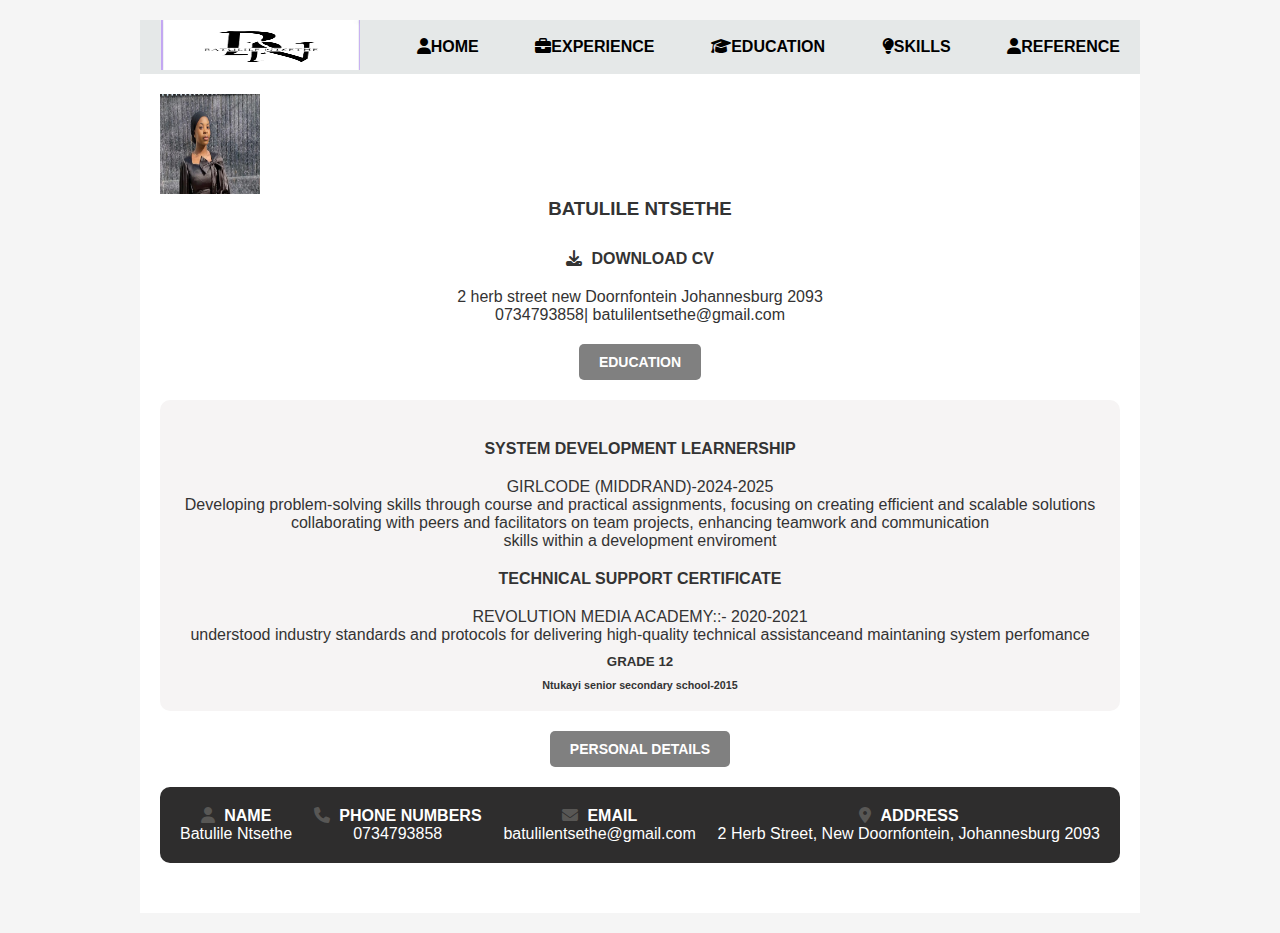
==== Education.html @ 6c5ba899 "update education.html" ====
<!DOCTYPE html>
<html lang="en">
<head>
    <meta charset="UTF-8">
    <meta name="viewport" content="width=device-width, initial-scale=1.0">
    <title>Batulile Ntsethe - CV</title>
    <link rel="stylesheet" href="index.css">
    <link rel="stylesheet" href="https://cdnjs.cloudflare.com/ajax/libs/font-awesome/6.5.0/css/all.min.css">
</head>
<body>
        <nav>
            <div class="logo">
                <img src="logo.png" width="200px" height="40px" alt="Logo">
            </div>
            <a href="index.html"><i class="fas fa-user"></i>HOME</a>
            <a href="Experience.html"><i class="fas fa-briefcase"></i>EXPERIENCE</a>
            <a href="Education.html"><i class="fas fa-graduation-cap"></i> EDUCATION</a>
             <a href="skills.html"><i class="fas fa-lightbulb"></i> SKILLS</a>
                 <a href="reference.html"><i class="fas fa-user"></i> REFERENCE</a>
      
        </nav>
        <div class="container">
                <img src="acphe.jpg"width="100px" height="100px"  alt="acphe">
                <div class="header">
                <h3>BATULILE NTSETHE</h3>
                <h4><a href="cv.Batulile.pdf"> <i class="fas fa-download"></i> DOWNLOAD CV</a></h4>
                <p>2 herb street new Doornfontein Johannesburg 2093</p>
                <p> 0734793858| batulilentsethe@gmail.com</p>
                <!DOCTYPE html>
                <html lang="en">
                <head>
                    <meta charset="UTF-8">
                    <meta name="viewport" content="width=device-width, initial-scale=1.0">
                    <title>EXPERIENCE</title>
                    <link rel="stylesheet" href="index.css">
                    <link rel="stylesheet" href="https://cdnjs.cloudflare.com/ajax/libs/font-awesome/6.5.0/css/all.min.css">
                </head>
                <body>
                               
                        <!-- About Me Section -->
                        <div class="EDUCATION">
                            <button><b>EDUCATION</b></button>
                        </div>
                        <!--about info section-->
                        <div class="education">
                            <h4>SYSTEM DEVELOPMENT LEARNERSHIP</h4>
                            <p>GIRLCODE (MIDDRAND)-2024-2025</p>
                            <p>Developing problem-solving skills through course and practical assignments, focusing on creating efficient and scalable solutions</p>
                            <p>collaborating with peers and facilitators on team projects, enhancing teamwork and communication
                                <br>skills within a development enviroment</p>
                                <h4>TECHNICAL SUPPORT CERTIFICATE</h4>
                                <p>REVOLUTION MEDIA ACADEMY::- 2020-2021</p>
                                <p>understood industry standards and protocols for delivering high-quality technical assistanceand maintaning system perfomance</p>
                                <h5>GRADE 12</h5>
                                <h6> Ntukayi senior secondary school-2015</h6>
                        </div>
                        <!-- Personal Details Section -->
                        <div class="personal-details">
                            <button><b>PERSONAL DETAILS</b></button>
                        </div>
                
                        <!-- Contact Information Section -->
                        <div class="contact-info">
                            <div>
                                <p><i class="fas fa-user"></i> <strong>NAME</strong></p>
                                <p>Batulile Ntsethe</p>
                            </div>
                            <div>
                                <p><i class="fas fa-phone"></i> <strong>PHONE NUMBERS</strong></p>
                                <p>0734793858</p>
                            </div>
                            <div>
                                <p><i class="fas fa-envelope"></i> <strong>EMAIL</strong></p>
                                <p>batulilentsethe@gmail.com</p>
                            </div>
                            <div>
                                <p><i class="fas fa-map-marker-alt"></i> <strong>ADDRESS</strong></p>
                                <p>2 Herb Street, New Doornfontein, Johannesburg 2093</p>
                            </div>
                        </div>
                    </div>
                </body>
                </html>
---- index.css ----
*{
        margin: 0;
        padding: 0;
        box-sizing: border-box;
    }
    body {
        font-family: Arial, sans-serif;
    }

    
    nav {
        display: flex;
        justify-content: space-between;
        align-items: center;
        max-width: 1000px;
        margin: 0 auto;
        padding: 0 20px;
       box-sizing: border-box;
        background-color: rgba(226, 229, 229, 0.854);
        
    }
    
    nav .logo img {
        height: 50px;
    }
    
    nav a {
        list-style: none;
        display: flex;
    }
    
    nav a {
        margin-left: 20px;
    }
    
    nav a {
        text-decoration: none;
        color: #000;
        font-weight: bold;
    }
   
    nav a:hover{
        color: rgb(244, 177, 177);
     }
    body {
        font-family: Arial, sans-serif;
        background-color: #F5F5F5;
        margin: 0;
        padding: 20px;
        color: #333;
    }
    
    .container {
        max-width: 1000px;
        margin: auto;
        background-color: #fff;
        padding: 20px;
       box-sizing: border-box;
    }
    
    
    .header {
        text-align: center;
        margin-bottom: 30px;
       
    }
    .header img {
        width: 150px;
        height: 150px;
    }
    
    .header h1 {
        margin: 10px 0;
    }
    
    .header a {
        color: #333;
        text-decoration: none;
        font-weight: bold;
        display: inline-block;
        margin-top: 10px;
        text-align: center;
    }

    h4{
        text-align: center;
        margin-top: 20px;
        margin-bottom: 20px;
    }
      

    
    .header a i {
        margin-right: 5px;
    }
    .about-me{
        margin-top: 20px;
    }
    button {
        background-color:gray;
        color: white;
        padding: 10px 20px;
        border: none;
        border-radius: 5px;
        cursor: pointer;
        font-size: 14px;
        transition: background-color 0.3s ease;
    }
    
    button:hover {
        background-color:black;
    }
    .about {
        margin: 20px 0;
        padding: 20px;
        background-color: #E0E0E0;
        border-radius: 10px;
    }
    
    .personal-details {
        text-align: center;
        margin-top: 20px;
        margin-bottom: 20px;
        
    }
    
    .contact-info {
        display: flex;
        justify-content: space-between;
        background-color: #2e2d2d;
        color: #fff;
        padding: 20px;
        border-radius: 10px;
        
    }
    
    .contact-info div {
        text-align: center;
    }
    
    .contact-info div i {
        margin-right: 5px;
        color: #585755; /* Gold color for icons */
    }
    .EXPERIENCE{
        text-align: center;
        margin-top: 20px;
        margin-bottom: 20
    }
    h5{
            text-align: center;
            margin-top: 10px;
            margin-bottom: 10px 
    }
    .company{
            margin: 20px 0;
            padding: 20px;
            background-color: #E0E0E0;
            border-radius: 10px;
    }

    /*Education page styling starts here*/
    .education{
        margin: 20px 0;
        padding: 20px;
        background-color: #f6f4f4;
        border-radius: 10px;
    }
    .EDUCATION{
        text-align: center;
        margin-top: 20px;
        margin-bottom: 20px;
    }
    .REFERENCE{
        text-align: center;
        margin-top: 20px;
        margin-bottom: 20px;
    }
    .reference{
        margin: 20px 0;
        padding: 20px;
        background-color: #f6f4f4;
        border-radius: 10px;
    }
    .SKILLS{
        text-align: center;
        margin-top: 20px;
        margin-bottom: 20px;
    }
      .skills{
        margin: 20px 0;
        padding: 20px;
        background-color: #f6f4f4;
        border-radius: 10px;
      } 
      .LANGUAGE{
        text-align: center;
        margin-top: 20px;
        margin-bottom: 20px;
      }
      .language{
        margin: 20px 0;
        padding: 20px;
        background-color: #f6f4f4;
        border-radius: 10px;
        text-decoration: none;
      }
      .Projects{
        text-align: center;
        margin-top: 20px;
        margin-bottom: 20px;
      }
      .projects{
        margin: 20px 0;
        padding: 20px;
        background-color: #f6f4f4;
        border-radius: 10px;
        text-decoration: none;
      }

      .weather{
        position:fixed;
        right: 0;
        margin-top: 40px;
        justify-content: center;
        width: 50%;
        background-color: whitesmoke;
        color:#0e0f31;
      }
---- index.css ----
*{
        margin: 0;
        padding: 0;
        box-sizing: border-box;
    }
    body {
        font-family: Arial, sans-serif;
    }

    
    nav {
        display: flex;
        justify-content: space-between;
        align-items: center;
        max-width: 1000px;
        margin: 0 auto;
        padding: 0 20px;
       box-sizing: border-box;
        background-color: rgba(226, 229, 229, 0.854);
        
    }
    
    nav .logo img {
        height: 50px;
    }
    
    nav a {
        list-style: none;
        display: flex;
    }
    
    nav a {
        margin-left: 20px;
    }
    
    nav a {
        text-decoration: none;
        color: #000;
        font-weight: bold;
    }
   
    nav a:hover{
        color: rgb(244, 177, 177);
     }
    body {
        font-family: Arial, sans-serif;
        background-color: #F5F5F5;
        margin: 0;
        padding: 20px;
        color: #333;
    }
    
    .container {
        max-width: 1000px;
        margin: auto;
        background-color: #fff;
        padding: 20px;
       box-sizing: border-box;
    }
    
    
    .header {
        text-align: center;
        margin-bottom: 30px;
       
    }
    .header img {
        width: 150px;
        height: 150px;
    }
    
    .header h1 {
        margin: 10px 0;
    }
    
    .header a {
        color: #333;
        text-decoration: none;
        font-weight: bold;
        display: inline-block;
        margin-top: 10px;
        text-align: center;
    }

    h4{
        text-align: center;
        margin-top: 20px;
        margin-bottom: 20px;
    }
      

    
    .header a i {
        margin-right: 5px;
    }
    .about-me{
        margin-top: 20px;
    }
    button {
        background-color:gray;
        color: white;
        padding: 10px 20px;
        border: none;
        border-radius: 5px;
        cursor: pointer;
        font-size: 14px;
        transition: background-color 0.3s ease;
    }
    
    button:hover {
        background-color:black;
    }
    .about {
        margin: 20px 0;
        padding: 20px;
        background-color: #E0E0E0;
        border-radius: 10px;
    }
    
    .personal-details {
        text-align: center;
        margin-top: 20px;
        margin-bottom: 20px;
        
    }
    
    .contact-info {
        display: flex;
        justify-content: space-between;
        background-color: #2e2d2d;
        color: #fff;
        padding: 20px;
        border-radius: 10px;
        
    }
    
    .contact-info div {
        text-align: center;
    }
    
    .contact-info div i {
        margin-right: 5px;
        color: #585755; /* Gold color for icons */
    }
    .EXPERIENCE{
        text-align: center;
        margin-top: 20px;
        margin-bottom: 20
    }
    h5{
            text-align: center;
            margin-top: 10px;
            margin-bottom: 10px 
    }
    .company{
            margin: 20px 0;
            padding: 20px;
            background-color: #E0E0E0;
            border-radius: 10px;
    }

    /*Education page styling starts here*/
    .education{
        margin: 20px 0;
        padding: 20px;
        background-color: #f6f4f4;
        border-radius: 10px;
    }
    .EDUCATION{
        text-align: center;
        margin-top: 20px;
        margin-bottom: 20px;
    }
    .REFERENCE{
        text-align: center;
        margin-top: 20px;
        margin-bottom: 20px;
    }
    .reference{
        margin: 20px 0;
        padding: 20px;
        background-color: #f6f4f4;
        border-radius: 10px;
    }
    .SKILLS{
        text-align: center;
        margin-top: 20px;
        margin-bottom: 20px;
    }
      .skills{
        margin: 20px 0;
        padding: 20px;
        background-color: #f6f4f4;
        border-radius: 10px;
      } 
      .LANGUAGE{
        text-align: center;
        margin-top: 20px;
        margin-bottom: 20px;
      }
      .language{
        margin: 20px 0;
        padding: 20px;
        background-color: #f6f4f4;
        border-radius: 10px;
        text-decoration: none;
      }
      .Projects{
        text-align: center;
        margin-top: 20px;
        margin-bottom: 20px;
      }
      .projects{
        margin: 20px 0;
        padding: 20px;
        background-color: #f6f4f4;
        border-radius: 10px;
        text-decoration: none;
      }

      .weather{
        position:fixed;
        right: 0;
        margin-top: 40px;
        justify-content: center;
        width: 50%;
        background-color: whitesmoke;
        color:#0e0f31;
      }
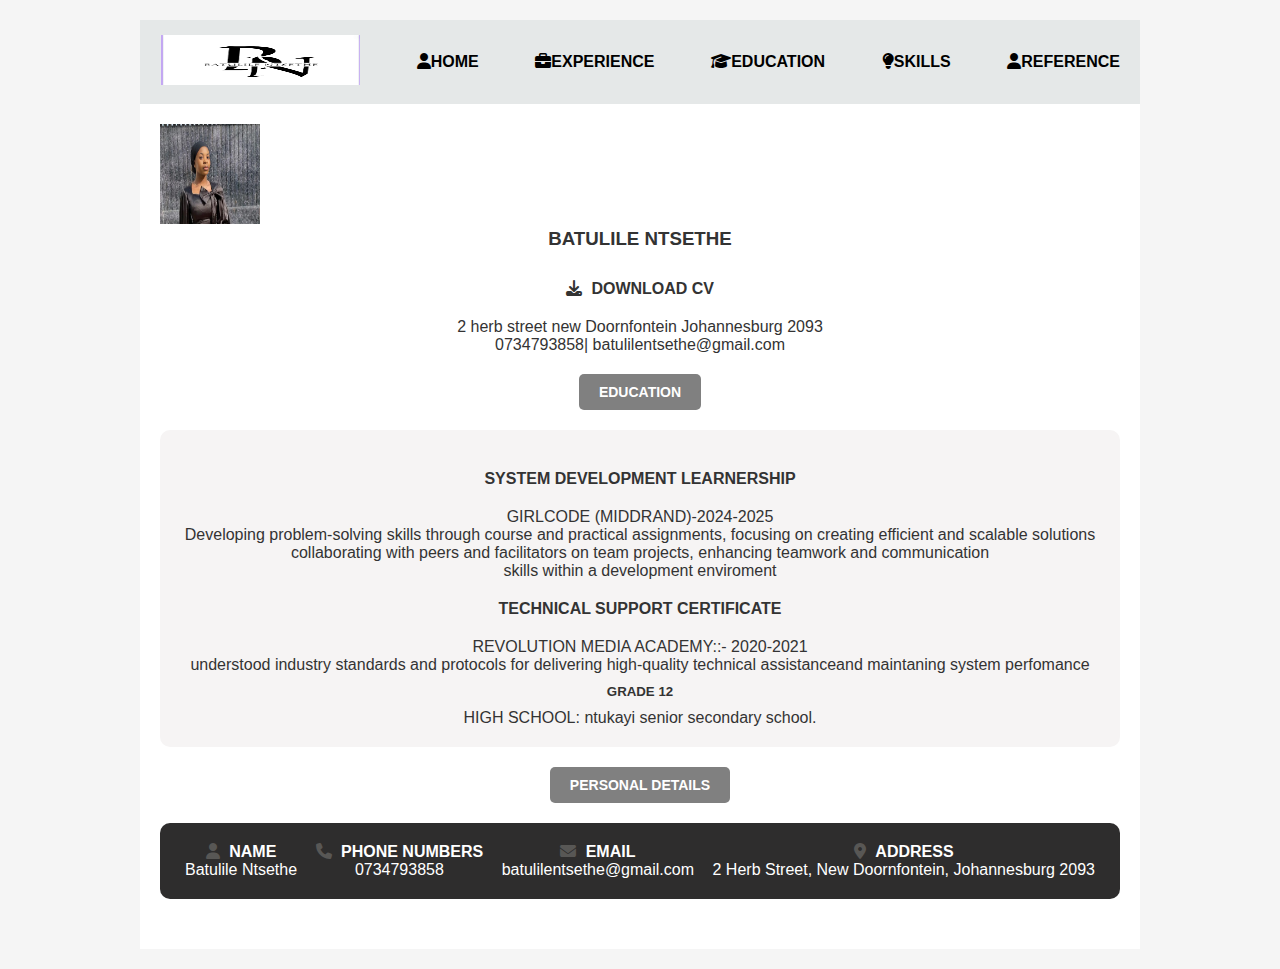
==== commit b6a63da9: "update education html" ====
--- a/Education.html
+++ b/Education.html
@@ -52,7 +52,7 @@
                                 <p>REVOLUTION MEDIA ACADEMY::- 2020-2021</p>
                                 <p>understood industry standards and protocols for delivering high-quality technical assistanceand maintaning system perfomance</p>
                                 <h5>GRADE 12</h5>
-                                <h6> Ntukayi senior secondary school-2015</h6>
+                               <p> HIGH SCHOOL: ntukayi senior secondary school.
                         </div>
                         <!-- Personal Details Section -->
                         <div class="personal-details">
--- a/index.css
+++ b/index.css
@@ -14,12 +14,16 @@
         align-items: center;
         max-width: 1000px;
         margin: 0 auto;
-        padding: 0 20px;
+        padding: 15px 20px;
        box-sizing: border-box;
         background-color: rgba(226, 229, 229, 0.854);
-        
-    }
-    
+        @media (max-width: 600px) {
+            nav ul {
+              flex-direction: column; /* Stack items vertically */
+              align-items: center; /* Center the items */
+            }
+    }
+}
     nav .logo img {
         height: 50px;
     }
@@ -40,7 +44,7 @@
     }
    
     nav a:hover{
-        color: rgb(244, 177, 177);
+        color: rgb(78, 183, 225);
      }
     body {
         font-family: Arial, sans-serif;
@@ -122,6 +126,7 @@
         margin-top: 20px;
         margin-bottom: 20px;
         
+        
     }
     
     .contact-info {
@@ -129,7 +134,7 @@
         justify-content: space-between;
         background-color: #2e2d2d;
         color: #fff;
-        padding: 20px;
+        padding: 20px 25px;
         border-radius: 10px;
         
     }
@@ -225,7 +230,7 @@
         justify-content: center;
         width: 50%;
         background-color: whitesmoke;
-        color:#0e0f31;
+        color:#011112;
       }
      
     
--- a/index.css
+++ b/index.css
@@ -14,12 +14,16 @@
         align-items: center;
         max-width: 1000px;
         margin: 0 auto;
-        padding: 0 20px;
+        padding: 15px 20px;
        box-sizing: border-box;
         background-color: rgba(226, 229, 229, 0.854);
-        
-    }
-    
+        @media (max-width: 600px) {
+            nav ul {
+              flex-direction: column; /* Stack items vertically */
+              align-items: center; /* Center the items */
+            }
+    }
+}
     nav .logo img {
         height: 50px;
     }
@@ -40,7 +44,7 @@
     }
    
     nav a:hover{
-        color: rgb(244, 177, 177);
+        color: rgb(78, 183, 225);
      }
     body {
         font-family: Arial, sans-serif;
@@ -122,6 +126,7 @@
         margin-top: 20px;
         margin-bottom: 20px;
         
+        
     }
     
     .contact-info {
@@ -129,7 +134,7 @@
         justify-content: space-between;
         background-color: #2e2d2d;
         color: #fff;
-        padding: 20px;
+        padding: 20px 25px;
         border-radius: 10px;
         
     }
@@ -225,7 +230,7 @@
         justify-content: center;
         width: 50%;
         background-color: whitesmoke;
-        color:#0e0f31;
+        color:#011112;
       }
      
     
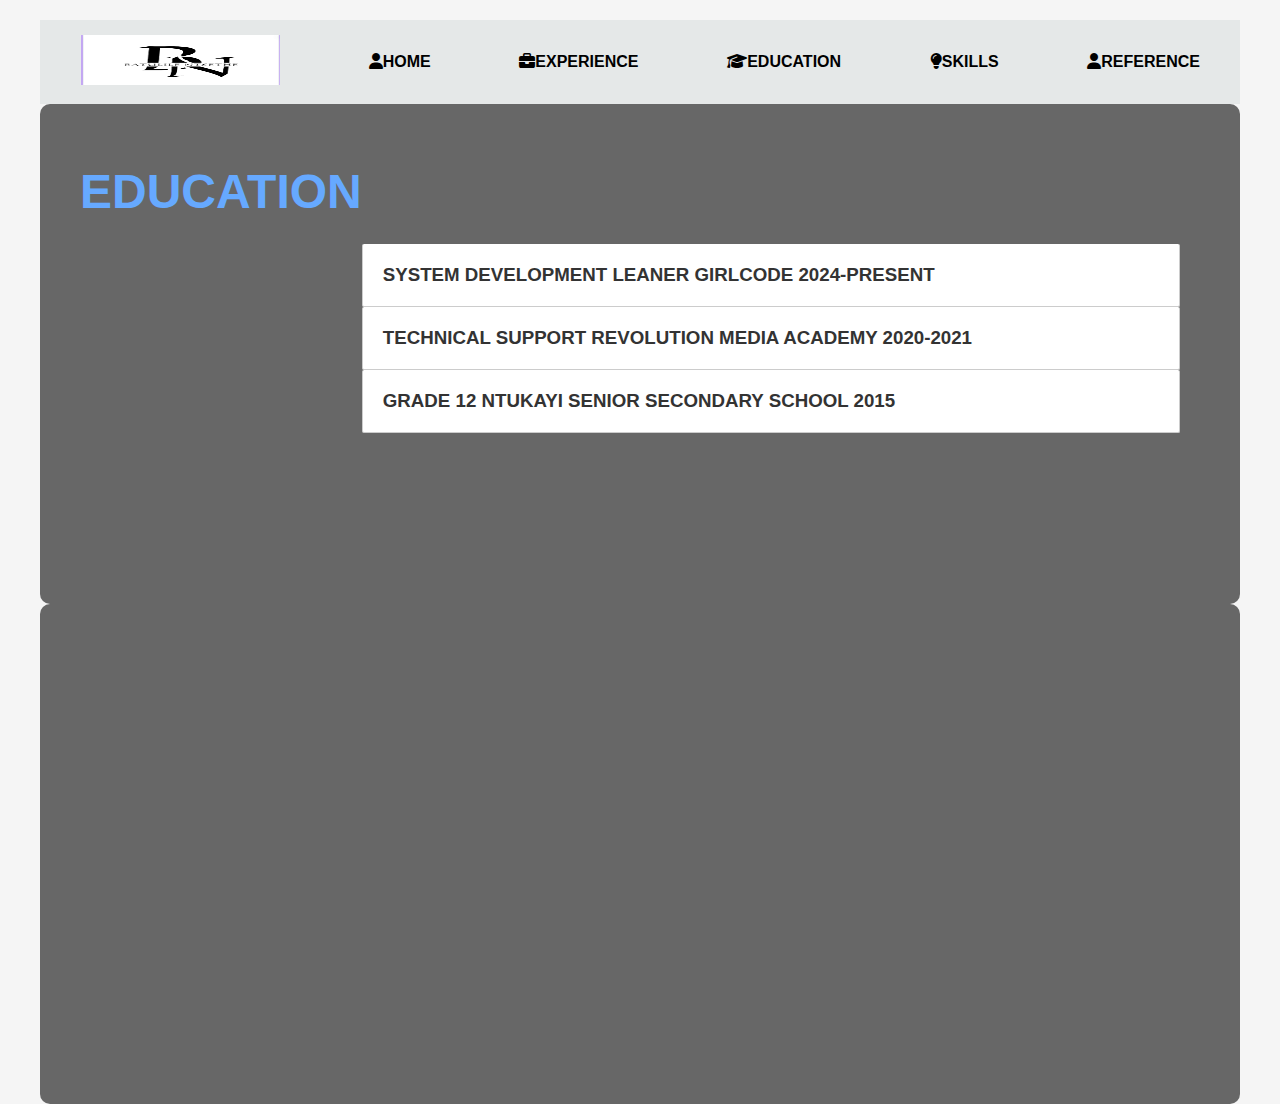
==== commit 7c8c9021: "changed everything" ====
--- a/Education.html
+++ b/Education.html
@@ -19,66 +19,27 @@
                  <a href="reference.html"><i class="fas fa-user"></i> REFERENCE</a>
       
         </nav>
+        <header></header>
         <div class="container">
-                <img src="acphe.jpg"width="100px" height="100px"  alt="acphe">
-                <div class="header">
-                <h3>BATULILE NTSETHE</h3>
-                <h4><a href="cv.Batulile.pdf"> <i class="fas fa-download"></i> DOWNLOAD CV</a></h4>
-                <p>2 herb street new Doornfontein Johannesburg 2093</p>
-                <p> 0734793858| batulilentsethe@gmail.com</p>
-                <!DOCTYPE html>
-                <html lang="en">
-                <head>
-                    <meta charset="UTF-8">
-                    <meta name="viewport" content="width=device-width, initial-scale=1.0">
-                    <title>EXPERIENCE</title>
-                    <link rel="stylesheet" href="index.css">
-                    <link rel="stylesheet" href="https://cdnjs.cloudflare.com/ajax/libs/font-awesome/6.5.0/css/all.min.css">
-                </head>
-                <body>
-                               
-                        <!-- About Me Section -->
-                        <div class="EDUCATION">
-                            <button><b>EDUCATION</b></button>
-                        </div>
-                        <!--about info section-->
-                        <div class="education">
-                            <h4>SYSTEM DEVELOPMENT LEARNERSHIP</h4>
-                            <p>GIRLCODE (MIDDRAND)-2024-2025</p>
-                            <p>Developing problem-solving skills through course and practical assignments, focusing on creating efficient and scalable solutions</p>
-                            <p>collaborating with peers and facilitators on team projects, enhancing teamwork and communication
-                                <br>skills within a development enviroment</p>
-                                <h4>TECHNICAL SUPPORT CERTIFICATE</h4>
-                                <p>REVOLUTION MEDIA ACADEMY::- 2020-2021</p>
-                                <p>understood industry standards and protocols for delivering high-quality technical assistanceand maintaning system perfomance</p>
-                                <h5>GRADE 12</h5>
-                               <p> HIGH SCHOOL: ntukayi senior secondary school.
-                        </div>
-                        <!-- Personal Details Section -->
-                        <div class="personal-details">
-                            <button><b>PERSONAL DETAILS</b></button>
-                        </div>
-                
-                        <!-- Contact Information Section -->
-                        <div class="contact-info">
-                            <div>
-                                <p><i class="fas fa-user"></i> <strong>NAME</strong></p>
-                                <p>Batulile Ntsethe</p>
-                            </div>
-                            <div>
-                                <p><i class="fas fa-phone"></i> <strong>PHONE NUMBERS</strong></p>
-                                <p>0734793858</p>
-                            </div>
-                            <div>
-                                <p><i class="fas fa-envelope"></i> <strong>EMAIL</strong></p>
-                                <p>batulilentsethe@gmail.com</p>
-                            </div>
-                            <div>
-                                <p><i class="fas fa-map-marker-alt"></i> <strong>ADDRESS</strong></p>
-                                <p>2 Herb Street, New Doornfontein, Johannesburg 2093</p>
+            <h1>EDUCATION</h1>
+            <div class="tabs">
+                <div class="tab">
+                    <h3>SYSTEM DEVELOPMENT LEANER   GIRLCODE  2024-PRESENT</h3>
+                </div>
+                <div class="tab">
+                    <h3>TECHNICAL SUPPORT  REVOLUTION MEDIA ACADEMY  2020-2021</h3>
+                </div>
+                <div class="tab">
+                    <h3>GRADE 12   NTUKAYI SENIOR SECONDARY SCHOOL  2015</h3>
                             </div>
                         </div>
-                    </div>
+        </div>
+                    </header>
+                        <div class="footer">
+                            <div class="container">
+                                
+                            </div>
+                        </div>
                 </body>
                 </html>
                 --- a/index.css
+++ b/index.css
@@ -1,21 +1,25 @@
 *{
         margin: 0;
         padding: 0;
-        box-sizing: border-box;
+      
     }
     body {
         font-family: Arial, sans-serif;
-    }
-
-    
+            margin: 0;
+            padding: 0;
+            font-family: Arial, sans-serif;
+            background-color: #2b3a48;
+            color: #d1d1d1;
+        
+    }
     nav {
         display: flex;
         justify-content: space-between;
         align-items: center;
-        max-width: 1000px;
+        max-width: 1200px;
+        width: 100%;
         margin: 0 auto;
-        padding: 15px 20px;
-       box-sizing: border-box;
+        padding: 15px 40px;
         background-color: rgba(226, 229, 229, 0.854);
         @media (max-width: 600px) {
             nav ul {
@@ -55,12 +59,20 @@
     }
     
     .container {
-        max-width: 1000px;
+        max-width: 1200px;
         margin: auto;
         background-color: #fff;
-        padding: 20px;
-       box-sizing: border-box;
-    }
+       display: flex;
+       justify-content: center;
+        position: relative;
+        max-width: 1200px;
+        width: 100%;
+        padding: 40px;
+        background: rgba(67, 67, 67, 0.8);
+        border-radius: 10px;
+        height: 500px;
+    }  
+    
     
     
     .header {
@@ -75,6 +87,8 @@
     
     .header h1 {
         margin: 10px 0;
+      
+        
     }
     
     .header a {
@@ -85,22 +99,7 @@
         margin-top: 10px;
         text-align: center;
     }
-
-    h4{
-        text-align: center;
-        margin-top: 20px;
-        margin-bottom: 20px;
-    }
-      
-
-    
-    .header a i {
-        margin-right: 5px;
-    }
-    .about-me{
-        margin-top: 20px;
-    }
-    button {
+    .button {
         background-color:gray;
         color: white;
         padding: 10px 20px;
@@ -121,42 +120,6 @@
         border-radius: 10px;
     }
     
-    .personal-details {
-        text-align: center;
-        margin-top: 20px;
-        margin-bottom: 20px;
-        
-        
-    }
-    
-    .contact-info {
-        display: flex;
-        justify-content: space-between;
-        background-color: #2e2d2d;
-        color: #fff;
-        padding: 20px 25px;
-        border-radius: 10px;
-        
-    }
-    
-    .contact-info div {
-        text-align: center;
-    }
-    
-    .contact-info div i {
-        margin-right: 5px;
-        color: #585755; /* Gold color for icons */
-    }
-    .EXPERIENCE{
-        text-align: center;
-        margin-top: 20px;
-        margin-bottom: 20
-    }
-    h5{
-            text-align: center;
-            margin-top: 10px;
-            margin-bottom: 10px 
-    }
     .company{
             margin: 20px 0;
             padding: 20px;
@@ -176,74 +139,304 @@
         margin-top: 20px;
         margin-bottom: 20px;
     }
-    .REFERENCE{
-        text-align: center;
+    .content::before {
+        content: "";
+        position: absolute;
+        top: 0;
+        left: 0;
+        right: 0;
+        bottom: 0;
+        background-image: url('healthy\ living.jpg');
+        background-size: cover;
+        background-position: center;
+        opacity: 0.3;
+        z-index: -1;
+        border-radius: 8px;
+    }
+    h1 {
+        font-size: 36px;
+        color: #4A90E2;
         margin-top: 20px;
+        text-align:center;
+    }
+    h2{
         margin-bottom: 20px;
-    }
-    .reference{
-        margin: 20px 0;
-        padding: 20px;
-        background-color: #f6f4f4;
-        border-radius: 10px;
-    }
-    .SKILLS{
-        text-align: center;
-        margin-top: 20px;
+        
+    }
+
+    .projects {
+        display: flex;
+        justify-content: space-between;
+        gap: 30px;
+    }
+    .project {
+        position: relative;
+        flex: 1;
+        padding: 40px;
+        border-radius: 8px;
+        color: #d1d1d1;
+    }
+    
+    
+    .skills-container {
+        text-align: center;
         margin-bottom: 20px;
-    }
-      .skills{
-        margin: 20px 0;
-        padding: 20px;
-        background-color: #f6f4f4;
-        border-radius: 10px;
-      } 
-      .LANGUAGE{
-        text-align: center;
-        margin-top: 20px;
-        margin-bottom: 20px;
-      }
-      .language{
+        height: 500px;
+    display: flex;
+    justify-content: center;
+    align-items: center;
+    position: relative;
+    border-radius: 10px;
+    }
+    
+    h1 {
+        font-size: 3rem;
+        color: #66a9ff;
+        margin-bottom: 100px;
+        text-align: center;
+        justify-content: center;
+        
+    }
+    
+    .skills {
+        display: flex;
+        justify-content: center;
+        gap: 40px;
+    }
+    
+    .category h2 {
+        font-size: 1.5rem;
+        color: #66a9ff;
+        margin-bottom: 10px;
+    }
+    
+    ul {
+        list-style-type: disc;
+        margin-left: 20px;
+    }
+    
+    ul li {
+        font-size: 1.2rem;
+        margin-bottom: 5px;
+    }
+    
+   
+    
+    
+    .date {
+        color: #666;
+        font-style: italic;
+    }
+    
+    ul {
+        list-style:none;
+        margin-left: 20px;
         margin: 20px 0;
         padding: 20px;
         background-color: #f6f4f4;
         border-radius: 10px;
         text-decoration: none;
-      }
-      .Projects{
-        text-align: center;
-        margin-top: 20px;
-        margin-bottom: 20px;
-      }
-      .projects{
-        margin: 20px 0;
-        padding: 20px;
-        background-color: #f6f4f4;
-        border-radius: 10px;
-        text-decoration: none;
-      }
-
-      .weather{
-        position:fixed;
-        right: 0;
-        margin-top: 40px;
+    }
+    
+    ul li {
+        margin-bottom: 5px;
+    }
+       
+    .content {
+        display: flex;
+        background-color: #353536;
+        border-radius: 1px;
+        overflow: hidden;
+        max-width: 1200px;
+        width: 100%;
+        margin-bottom: 10px;
+    }
+    .containeer {
+        display: flex;
         justify-content: center;
-        width: 50%;
-        background-color: whitesmoke;
-        color:#011112;
-      }
-     
-    
-    
-    
-    
-
-    
-    
-
-  
-
-    
-        
-    
-    +        padding: 40px;
+        margin-bottom: 60px;
+    }
+
+    .contents {
+        display: flex;
+        background-color: #1f2a37;
+        border-radius: 8px;
+        overflow: hidden;
+        width: 100%;
+        max-width: 1200px;
+        
+    }
+    .image-section {
+        flex: 1;
+    }
+
+    .image-section img {
+        width: 100%;
+        height: 100%;
+        object-fit: cover;
+    }
+    .text-section {
+        flex: 1.5;
+        padding: 40px;
+    }
+
+    .text-section h1 {
+        color: #4A90E2;
+        font-size: 36px;
+        margin-bottom: 30px;
+    }
+
+    .timeline {
+        position: relative;
+    }
+    .experience {
+        display: flex;
+        position: relative;
+        margin-bottom: 30px;
+        padding-left: 50px;
+        justify-content: center;
+        max-width: 1200px;
+        
+    }
+
+    .experience-number {
+        position: absolute;
+        left: 0;
+        top: 0;
+        background-color: #4A90E2;
+        color: #1f2a37;
+        font-size: 20px;
+        font-weight: bold;
+        padding: 10px 15px;
+        border-radius: 50%;
+        text-align: center;
+    }
+    .experience-line {
+        position: absolute;
+        left: 28px;
+        top: 45px;
+        width: 2px;
+        height: calc(100% + 30px);
+        background-color: #4A90E2;
+    }
+
+    .experience:last-child .experience-line {
+        display: none;
+    }
+    .experience-content h2 {
+        margin: 0;
+        font-size: 20px;
+        margin-bottom: 5px;
+        color: #d1d1d1;
+        position: relative;
+    }
+
+    .experience-content p {
+        margin: 0;
+        font-size: 16px;
+        color: #a9a9a9;
+    }
+    .experience-content h2::before {
+        content: '';
+        position: absolute;
+        left: -40px; /* Adjust this based on the circle's size and padding */
+        top: 50%;
+        width: 40px;
+        height: 2px;
+        background-color: #4A90E2;
+        transform: translateY(-50%);
+    }
+
+    .experience-content p {
+        margin: 0;
+        font-size: 16px;
+        color: #a9a9a9;
+    }
+    
+   /* Reset some default browser styles */
+
+   .tabs {
+    display: flex;
+    flex-direction: column;
+    width: 80%; /* Adjust the width of the tabs section */
+    margin-right: 20px; /* Space between tabs and content */
+    align-self: start;
+    margin-top: 100px;
+ }
+ 
+ .tab {
+    padding: 20px;
+    border: 1px solid #ccc; /* Border around each tab */
+    border-radius: 2px; /* Rounded corners for each tab */
+    margin-bottom: 0; /* Removed space between tabs */
+    background-color: #ffffff; /* Background color for tabs */
+    border-top: none; /* Remove the top border except for the first tab */
+    
+ } 
+ * {
+    margin: 0;
+    padding: 0;
+    box-sizing: border-box;
+}
+
+body, html {
+    height: 100%;
+    font-family: Arial, sans-serif;
+}
+
+.containerr {
+    background: url('your-image-path.jpg') no-repeat center center/cover;
+    height: 500px;
+    display: flex;
+    justify-content: center;
+    align-items: center;
+    position: relative;
+   
+}
+
+.overlay {
+    background-color: rgba(72, 71, 71, 0.6);
+    padding: 40px;
+    border-radius: 2px;
+    text-align: center;
+    max-width: 1200px;
+    width: 80%;
+    margin-bottom: 160px;
+}
+
+
+.overlay h1 {
+    color: #007bff;
+    font-size: 3rem;
+    margin-bottom: 20px;
+}
+
+.overlay p {
+    color: #cccccc;
+    margin-bottom: 30px;
+    font-size: 1.2rem;
+}
+
+.buttons {
+    display: flex;
+    justify-content: center;
+    gap: 20px;
+}
+
+.btn {
+    background-color: #007bff;
+    color: white;
+    padding: 15px 30px;
+    text-decoration: none;
+    border-radius: 5px;
+    font-size: 1rem;
+    transition: background-color 0.3s ease;
+}
+
+.btn:hover {
+    background-color: #0056b3;
+}
+
+
+
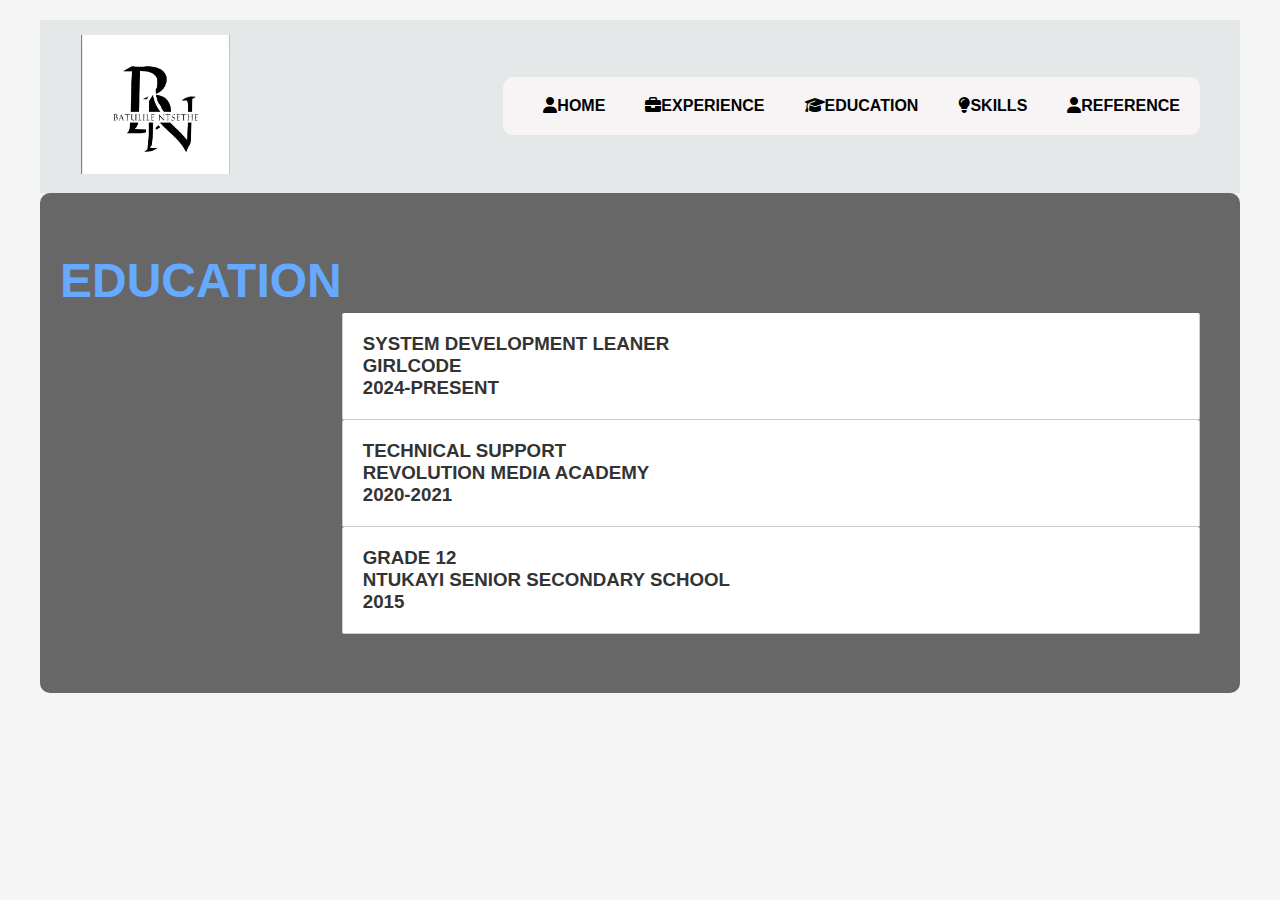
==== commit 3a1e05e1: "all html" ====
--- a/Education.html
+++ b/Education.html
@@ -12,6 +12,11 @@
             <div class="logo">
                 <img src="logo.png" width="200px" height="40px" alt="Logo">
             </div>
+        </div>
+        <div class="menu-icon">
+            <i class="fas fa-bars"></i>
+        </div>
+        <ul class="menu">
             <a href="index.html"><i class="fas fa-user"></i>HOME</a>
             <a href="Experience.html"><i class="fas fa-briefcase"></i>EXPERIENCE</a>
             <a href="Education.html"><i class="fas fa-graduation-cap"></i> EDUCATION</a>
@@ -21,22 +26,24 @@
         </nav>
         <header></header>
         <div class="container">
+            <div class="Education">
             <h1>EDUCATION</h1>
+        </div>
             <div class="tabs">
                 <div class="tab">
-                    <h3>SYSTEM DEVELOPMENT LEANER   GIRLCODE  2024-PRESENT</h3>
+                    <h3>SYSTEM DEVELOPMENT LEANER <pre></pre>GIRLCODE <pre></pre> 2024-PRESENT</h3>
+                    <p></p>
                 </div>
                 <div class="tab">
-                    <h3>TECHNICAL SUPPORT  REVOLUTION MEDIA ACADEMY  2020-2021</h3>
+                    <h3>TECHNICAL SUPPORT<pre></pre>REVOLUTION MEDIA ACADEMY<pre></pre>2020-2021</h3>
                 </div>
                 <div class="tab">
-                    <h3>GRADE 12   NTUKAYI SENIOR SECONDARY SCHOOL  2015</h3>
+                    <h3>GRADE 12<pre></pre>NTUKAYI SENIOR SECONDARY SCHOOL<pre></pre>2015</h3>
                             </div>
                         </div>
         </div>
                     </header>
-                        <div class="footer">
-                            <div class="container">
+                        
                                 
                             </div>
                         </div>
--- a/index.css
+++ b/index.css
@@ -72,53 +72,7 @@
         border-radius: 10px;
         height: 500px;
     }  
-    
-    
-    
-    .header {
-        text-align: center;
-        margin-bottom: 30px;
-       
-    }
-    .header img {
-        width: 150px;
-        height: 150px;
-    }
-    
-    .header h1 {
-        margin: 10px 0;
-      
-        
-    }
-    
-    .header a {
-        color: #333;
-        text-decoration: none;
-        font-weight: bold;
-        display: inline-block;
-        margin-top: 10px;
-        text-align: center;
-    }
-    .button {
-        background-color:gray;
-        color: white;
-        padding: 10px 20px;
-        border: none;
-        border-radius: 5px;
-        cursor: pointer;
-        font-size: 14px;
-        transition: background-color 0.3s ease;
-    }
-    
-    button:hover {
-        background-color:black;
-    }
-    .about {
-        margin: 20px 0;
-        padding: 20px;
-        background-color: #E0E0E0;
-        border-radius: 10px;
-    }
+
     
     .company{
             margin: 20px 0;
@@ -134,7 +88,7 @@
         background-color: #f6f4f4;
         border-radius: 10px;
     }
-    .EDUCATION{
+    .Education{
         text-align: center;
         margin-top: 20px;
         margin-bottom: 20px;
@@ -220,9 +174,6 @@
         margin-bottom: 5px;
     }
     
-   
-    
-    
     .date {
         color: #666;
         font-style: italic;
@@ -244,7 +195,6 @@
        
     .content {
         display: flex;
-        background-color: #353536;
         border-radius: 1px;
         overflow: hidden;
         max-width: 1200px;
@@ -386,32 +336,44 @@
 }
 
 .containerr {
-    background: url('your-image-path.jpg') no-repeat center center/cover;
+    background: url('22RMA2_044~2.jpg') no-repeat center center/cover;
     height: 500px;
     display: flex;
     justify-content: center;
     align-items: center;
     position: relative;
+    margin-top: 10px;
+    max-width: 1200px;
+    margin: auto;
+    background-color: #413f3f;
+   display: flex;
+    max-width: 1200px;
+    width: 100%;
+    padding: 40px;
+    border-radius: 10px;
+}
+
+.overlay {
    
-}
-
-.overlay {
-    background-color: rgba(72, 71, 71, 0.6);
     padding: 40px;
     border-radius: 2px;
     text-align: center;
     max-width: 1200px;
-    width: 80%;
-    margin-bottom: 160px;
-}
-
-
+    width: 100%;
+    background: rgba(73, 73, 73, 0.7); /* Dark overlay */
+    height: 500px;
+    margin-top: 40px;
+    margin-bottom: 40px;
+    
+
+}
 .overlay h1 {
     color: #007bff;
     font-size: 3rem;
     margin-bottom: 20px;
 }
 
+
 .overlay p {
     color: #cccccc;
     margin-bottom: 30px;
@@ -423,6 +385,15 @@
     justify-content: center;
     gap: 20px;
 }
+.about-me button{
+    color: #007bff;
+    font-size: 1.2rem;
+    margin-top: 40px;
+    padding: 15px 30px;
+    text-decoration: none;
+    border-radius: 5px;
+}
+
 
 .btn {
     background-color: #007bff;
@@ -437,6 +408,166 @@
 .btn:hover {
     background-color: #0056b3;
 }
-
-
-
+.about-container{
+    max-width: 1200px;
+    margin: auto;
+    background-color: #fff;
+   display: flex;
+   justify-content: center;
+    position: relative;
+    max-width: 1200px;
+    width: 100%;
+    padding: 40px;
+    background: rgba(189, 189, 189, 0.8);
+    border-radius: 5px;
+    height: 300px;
+    display: inline-flexbox;
+
+}
+
+.menu {
+    list-style: none;
+    display: flex;
+    gap: 20px;
+}
+
+.menu li a {
+   
+    text-decoration: none;
+    padding: 10px;
+    font-size: 16px;
+}
+
+
+/* Logo styling */
+nav .logo img {
+    width: 150px;
+    height: auto;
+}
+
+/* Hide menu on small screens */
+.menu-icon {
+    display: none;
+    font-size: 24px;
+    cursor: pointer;
+}
+
+/* Mobile menu styles */
+@media (max-width: 768px) {
+    .menu {
+        flex-direction: column;
+        position: absolute;
+        top: 60px;
+        left: 0;
+        width: 100%;
+        background-color: #333;
+        display: none;
+        text-align: center;
+    }
+
+    .menu li {
+        width: 100%;
+        padding: 10px 0;
+    }
+
+    .menu-icon {
+        display: block;
+    }
+
+    .menu-active {
+        display: block;
+    }
+}
+
+/* Container styling */
+.container {
+    max-width: 1200px;
+    margin: 0 auto;
+    padding: 20px;
+}
+
+.content h1 {
+    text-align: center;
+    margin-bottom: 30px;
+    color: #333;
+    font-size: 2.5rem;
+}
+
+.projects {
+    display: flex;
+    gap: 20px;
+}
+
+
+.project h2 {
+    margin-bottom: 10px;
+    font-size: 1.5rem;
+    color: #333;
+}
+
+.project-number {
+    font-size: 2rem;
+    margin-right: 20px;
+    background-color: #66a9ff;
+    padding: 10px;
+    border-radius: 50%;
+    width: 40px;
+    height: 40px;
+    display: flex;
+    align-items: center;
+    justify-content: center;
+}
+
+.connector-line {
+    height: 2px;
+    flex-grow: 1;
+    margin: 0 20px;
+}
+
+/* Media Queries */
+@media (max-width: 768px) {
+    nav {
+        flex-direction: row;
+    }
+
+    .projects {
+        flex-direction: column;
+    }
+
+    .project {
+        flex-direction: column;
+        align-items: flex-start;
+    }
+
+    .project-number {
+        margin-right: 0;
+        margin-bottom: 10px;
+    }
+
+    .connector-line {
+        display: none;
+    }
+
+    .content h1 {
+        font-size: 2rem;
+    }
+}
+
+@media (max-width: 480px) {
+    nav a {
+        padding: 8px;
+        font-size: 14px;
+    }
+
+    .project h2 {
+        font-size: 1.25rem;
+    }
+
+    .content h1 {
+        font-size: 1.75rem;
+    }
+}
+
+
+
+ 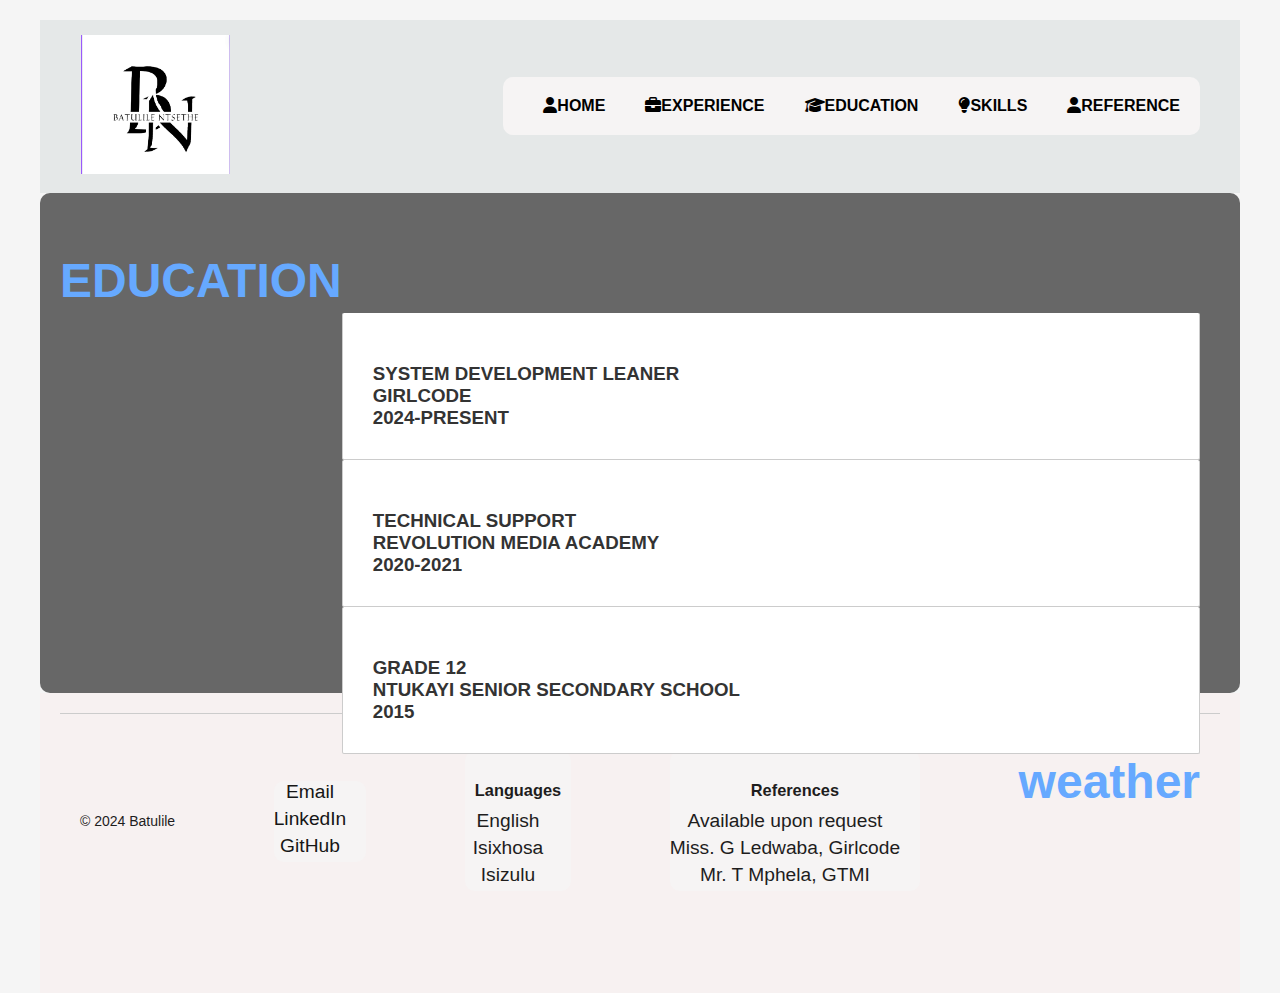
==== commit 09f2fade: "all html and css" ====
--- a/Education.html
+++ b/Education.html
@@ -47,6 +47,30 @@
                                 
                             </div>
                         </div>
+                        <footer>
+                            <div class="footer-content">
+                              <p>&copy; 2024 Batulile</p>
+                              <ul>
+                                <li><a href="batulilentsethe@gmail.com">Email</a></li><pre></pre>
+                                <li><a href="(link unavailable)">LinkedIn</a></li><pre></pre>
+                                <li><a href="(link unavailable)">GitHub</a></li><pre></pre>
+                              </ul>
+                              <ul>
+                                <h3>Languages</h3>
+                                <li>English</li><pre></pre>
+                                <li>Isixhosa</li><pre></pre>
+                                <li>Isizulu</li><pre></pre>
+                              </ul>
+                              <ul>
+                                <h3>References</h3>
+                                <li>Available upon request</li><pre></pre>
+                                <li>Miss. G Ledwaba, Girlcode</li><pre></pre>
+                                <li>Mr. T Mphela, GTMI</li><pre></pre>
+                              </ul>
+                              <h1>weather</h1>
+                            </div>
+                            
+                          </footer> 
                 </body>
                 </html>
                 --- a/index.css
+++ b/index.css
@@ -361,14 +361,14 @@
     max-width: 1200px;
     width: 100%;
     background: rgba(73, 73, 73, 0.7); /* Dark overlay */
-    height: 500px;
+    height: 600px;
     margin-top: 40px;
     margin-bottom: 40px;
     
 
 }
 .overlay h1 {
-    color: #007bff;
+    color: #ebf8f8;
     font-size: 3rem;
     margin-bottom: 20px;
 }
@@ -386,7 +386,7 @@
     gap: 20px;
 }
 .about-me button{
-    color: #007bff;
+    color: #5a5959;
     font-size: 1.2rem;
     margin-top: 40px;
     padding: 15px 30px;
@@ -396,7 +396,7 @@
 
 
 .btn {
-    background-color: #007bff;
+    background-color: #2b2b2c;
     color: white;
     padding: 15px 30px;
     text-decoration: none;
@@ -567,7 +567,57 @@
         font-size: 1.75rem;
     }
 }
-
+footer {
+    background-color: #f7f1f1;
+    color: #1e1d1d;
+    padding: 20px;
+    text-align: center;
+    max-width: 1200px;
+    margin: auto;
+    height: 300px;
+  }
+  
+  .footer-content {padding: 20px;
+    font-size: 14px;
+    font-family: Arial, sans-serif;
+    border-top: 1px solid #ccc;
+    display: flex;
+    justify-content: space-between;
+    align-items: center;
+  }
+  
+  .footer-content ul {
+    list-style: none;
+    margin: 0;
+    padding: 0;
+  }
+  
+  .footer-content li {
+    display: inline-block;
+    margin-right: 20px;
+  }
+  
+  .footer-content a {
+    color: #161616;
+    text-decoration: none;
+  }
+  
+  .footer-content a:hover {
+    color: #212020;
+  }
+  
+  h3{
+    margin-top: 20px;
+    padding: 10px;
+  }
+  .reference-list {
+    margin-top: 20px;
+  }
+  
+  .reference-list li {
+    margin-bottom: 10px;
+  }
+  
 
 
  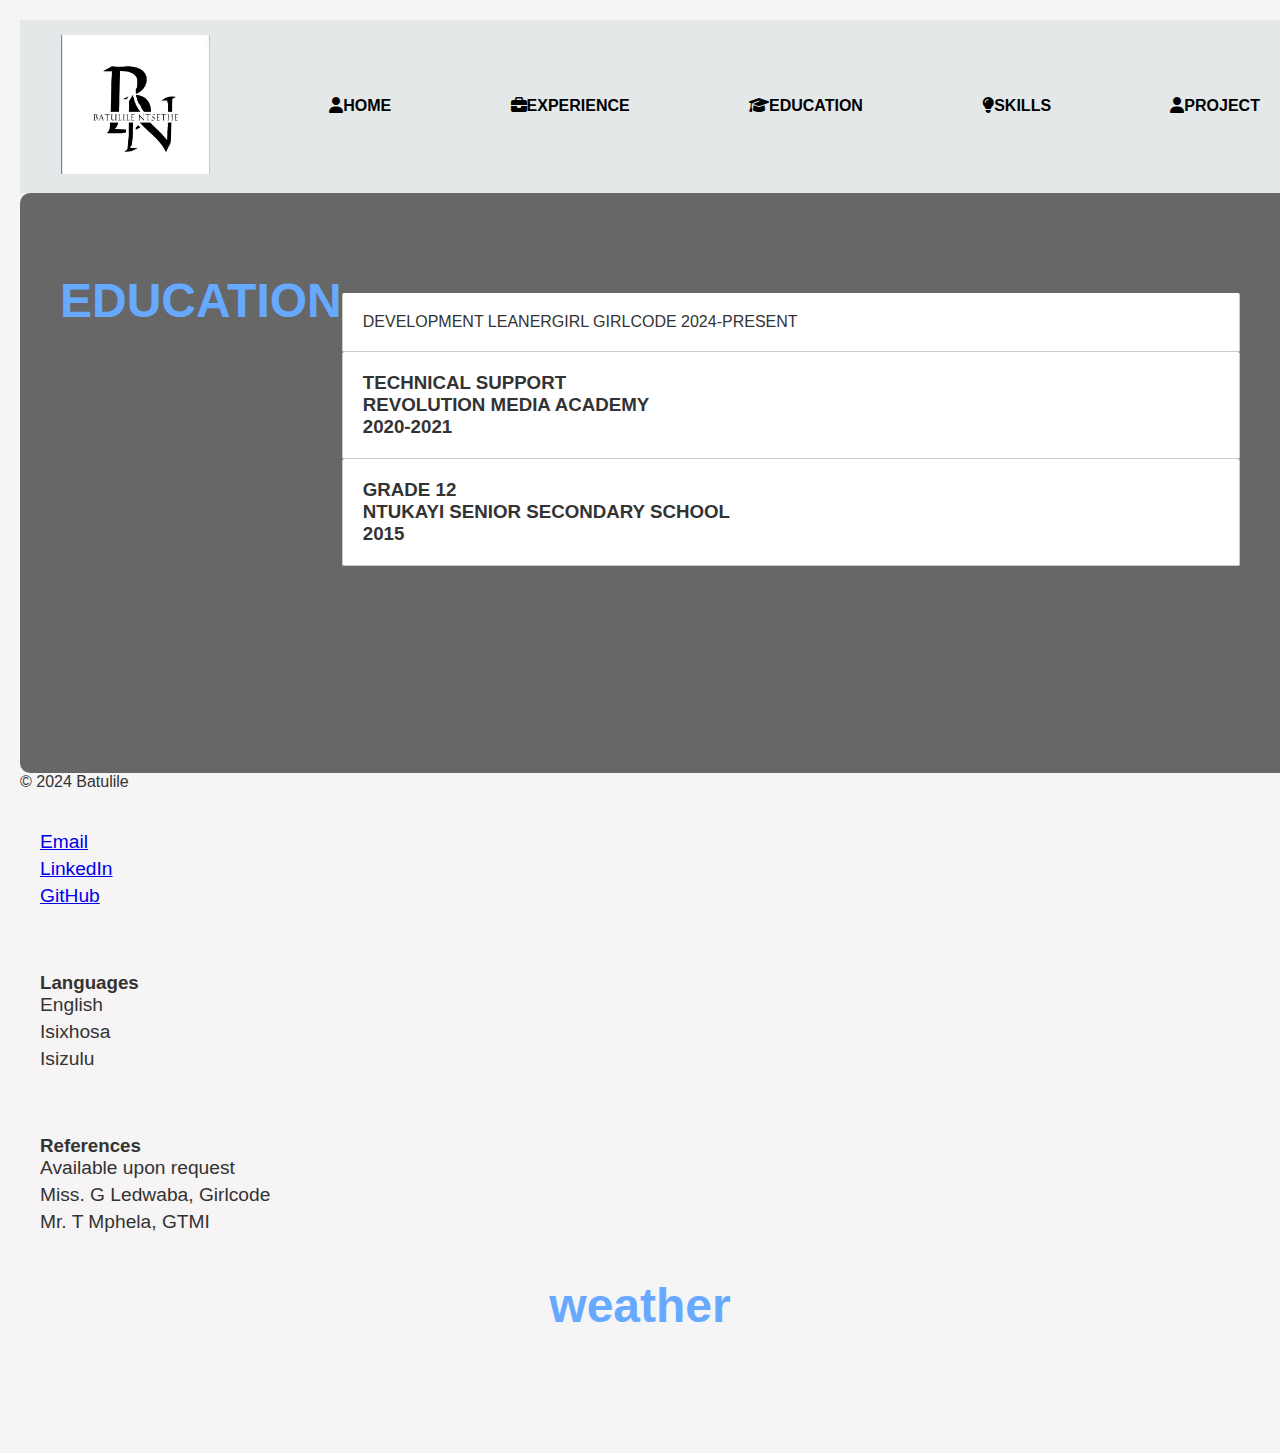
==== commit 9a764116: "all" ====
--- a/Education.html
+++ b/Education.html
@@ -12,16 +12,11 @@
             <div class="logo">
                 <img src="logo.png" width="200px" height="40px" alt="Logo">
             </div>
-        </div>
-        <div class="menu-icon">
-            <i class="fas fa-bars"></i>
-        </div>
-        <ul class="menu">
             <a href="index.html"><i class="fas fa-user"></i>HOME</a>
             <a href="Experience.html"><i class="fas fa-briefcase"></i>EXPERIENCE</a>
             <a href="Education.html"><i class="fas fa-graduation-cap"></i> EDUCATION</a>
              <a href="skills.html"><i class="fas fa-lightbulb"></i> SKILLS</a>
-                 <a href="reference.html"><i class="fas fa-user"></i> REFERENCE</a>
+                 <a href="reference.html"><i class="fas fa-user"></i>PROJECT</a>
       
         </nav>
         <header></header>
@@ -31,8 +26,7 @@
         </div>
             <div class="tabs">
                 <div class="tab">
-                    <h3>SYSTEM DEVELOPMENT LEANER <pre></pre>GIRLCODE <pre></pre> 2024-PRESENT</h3>
-                    <p></p>
+                    <p> DEVELOPMENT LEANERGIRL   GIRLCODE    2024-PRESENT</p>
                 </div>
                 <div class="tab">
                     <h3>TECHNICAL SUPPORT<pre></pre>REVOLUTION MEDIA ACADEMY<pre></pre>2020-2021</h3>
--- a/index.css
+++ b/index.css
@@ -205,7 +205,8 @@
         display: flex;
         justify-content: center;
         padding: 40px;
-        margin-bottom: 60px;
+        margin-bottom: 50px;
+       
     }
 
     .contents {
@@ -215,6 +216,7 @@
         overflow: hidden;
         width: 100%;
         max-width: 1200px;
+        margin-bottom: 30px;
         
     }
     .image-section {
@@ -243,10 +245,11 @@
     .experience {
         display: flex;
         position: relative;
-        margin-bottom: 30px;
+        margin-bottom: 40px;
         padding-left: 50px;
         justify-content: center;
         max-width: 1200px;
+        margin-bottom: 30px;
         
     }
 
@@ -312,7 +315,9 @@
     width: 80%; /* Adjust the width of the tabs section */
     margin-right: 20px; /* Space between tabs and content */
     align-self: start;
-    margin-top: 100px;
+    margin-top: 60px;
+    justify-content: space-between;
+
  }
  
  .tab {
@@ -324,20 +329,10 @@
     border-top: none; /* Remove the top border except for the first tab */
     
  } 
- * {
-    margin: 0;
-    padding: 0;
-    box-sizing: border-box;
-}
-
-body, html {
-    height: 100%;
-    font-family: Arial, sans-serif;
-}
 
 .containerr {
     background: url('22RMA2_044~2.jpg') no-repeat center center/cover;
-    height: 500px;
+    height: 515px;
     display: flex;
     justify-content: center;
     align-items: center;
@@ -351,6 +346,7 @@
     width: 100%;
     padding: 40px;
     border-radius: 10px;
+    margin-bottom: 10px;
 }
 
 .overlay {
@@ -361,9 +357,10 @@
     max-width: 1200px;
     width: 100%;
     background: rgba(73, 73, 73, 0.7); /* Dark overlay */
-    height: 600px;
-    margin-top: 40px;
-    margin-bottom: 40px;
+    height: 515px;
+    margin-top: 30px;
+    margin-bottom: 30px;
+    
     
 
 }
@@ -425,20 +422,6 @@
 
 }
 
-.menu {
-    list-style: none;
-    display: flex;
-    gap: 20px;
-}
-
-.menu li a {
-   
-    text-decoration: none;
-    padding: 10px;
-    font-size: 16px;
-}
-
-
 /* Logo styling */
 nav .logo img {
     width: 150px;
@@ -463,6 +446,34 @@
         background-color: #333;
         display: none;
         text-align: center;
+        @media (max-width: 768px) {
+            nav {
+              display: block;
+              position: relative;
+            }
+            nav ul {
+              display: none;
+            }
+            nav ul.active {
+              display: block;
+            }
+            nav .hamburger-menu {
+              position: absolute;
+              top: 20px;
+              right: 20px;
+              cursor: pointer;
+            }
+          }
+          
+          .hamburger-menu {
+            display: none;
+          }
+          
+          @media (max-width: 768px) {
+            .hamburger-menu {
+              display: block;
+            }
+          
     }
 
     .menu li {
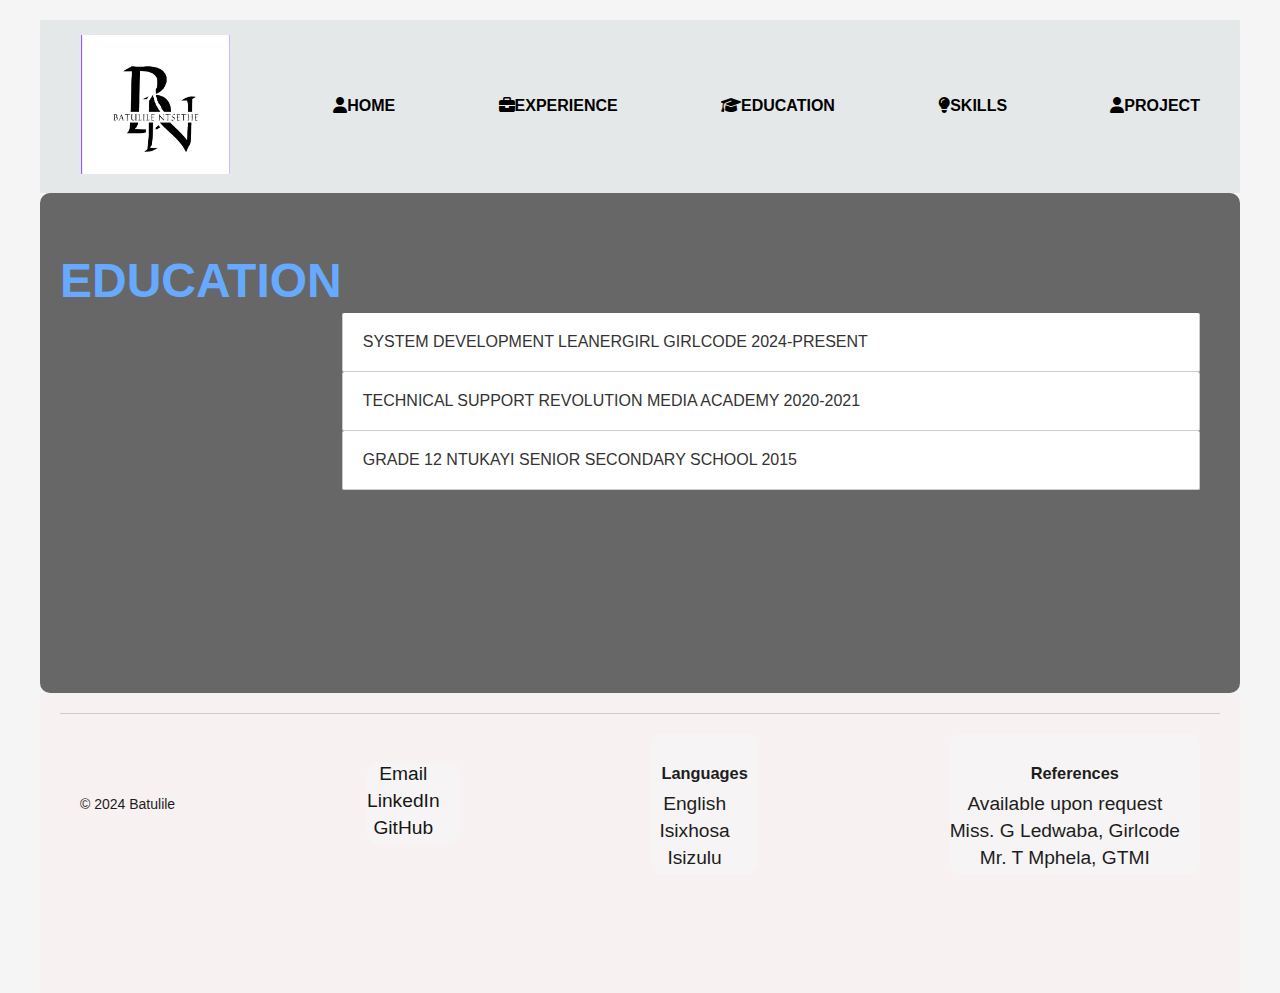
==== commit 26c4036d: "all" ====
--- a/Education.html
+++ b/Education.html
@@ -19,26 +19,23 @@
                  <a href="reference.html"><i class="fas fa-user"></i>PROJECT</a>
       
         </nav>
-        <header></header>
+        <header>
         <div class="container">
             <div class="Education">
             <h1>EDUCATION</h1>
         </div>
             <div class="tabs">
                 <div class="tab">
-                    <p> DEVELOPMENT LEANERGIRL   GIRLCODE    2024-PRESENT</p>
+                    <p>SYSTEM DEVELOPMENT LEANERGIRL   GIRLCODE    2024-PRESENT</p>
                 </div>
                 <div class="tab">
-                    <h3>TECHNICAL SUPPORT<pre></pre>REVOLUTION MEDIA ACADEMY<pre></pre>2020-2021</h3>
+                    <p>TECHNICAL SUPPORT   REVOLUTION MEDIA ACADEMY    2020-2021</p>
                 </div>
                 <div class="tab">
-                    <h3>GRADE 12<pre></pre>NTUKAYI SENIOR SECONDARY SCHOOL<pre></pre>2015</h3>
+                    <p>GRADE 12   NTUKAYI SENIOR SECONDARY SCHOOL   2015</p>
                             </div>
                         </div>
-        </div>
-                    </header>
-                        
-                                
+                    </header> 
                             </div>
                         </div>
                         <footer>
@@ -61,7 +58,6 @@
                                 <li>Miss. G Ledwaba, Girlcode</li><pre></pre>
                                 <li>Mr. T Mphela, GTMI</li><pre></pre>
                               </ul>
-                              <h1>weather</h1>
                             </div>
                             
                           </footer> 
--- a/index.css
+++ b/index.css
@@ -245,11 +245,11 @@
     .experience {
         display: flex;
         position: relative;
-        margin-bottom: 40px;
+        margin-bottom: 20px;
         padding-left: 50px;
         justify-content: center;
         max-width: 1200px;
-        margin-bottom: 30px;
+        margin-bottom: 20px;
         
     }
 
@@ -262,6 +262,8 @@
         font-size: 20px;
         font-weight: bold;
         padding: 10px 15px;
+
+        
         border-radius: 50%;
         text-align: center;
     }
@@ -315,8 +317,8 @@
     width: 80%; /* Adjust the width of the tabs section */
     margin-right: 20px; /* Space between tabs and content */
     align-self: start;
-    margin-top: 60px;
-    justify-content: space-between;
+     justify-content: space-between;
+     margin-top: 100px;
 
  }
  
@@ -329,6 +331,16 @@
     border-top: none; /* Remove the top border except for the first tab */
     
  } 
+ * {
+    margin: 0;
+    padding: 0;
+    box-sizing: border-box;
+}
+
+body, html {
+    height: 100%;
+    font-family: Arial, sans-serif;
+}
 
 .containerr {
     background: url('22RMA2_044~2.jpg') no-repeat center center/cover;
@@ -422,6 +434,20 @@
 
 }
 
+.menu {
+    list-style: none;
+    display: flex;
+    gap: 20px;
+}
+
+.menu li a {
+   
+    text-decoration: none;
+    padding: 10px;
+    font-size: 16px;
+}
+
+
 /* Logo styling */
 nav .logo img {
     width: 150px;
@@ -446,34 +472,6 @@
         background-color: #333;
         display: none;
         text-align: center;
-        @media (max-width: 768px) {
-            nav {
-              display: block;
-              position: relative;
-            }
-            nav ul {
-              display: none;
-            }
-            nav ul.active {
-              display: block;
-            }
-            nav .hamburger-menu {
-              position: absolute;
-              top: 20px;
-              right: 20px;
-              cursor: pointer;
-            }
-          }
-          
-          .hamburger-menu {
-            display: none;
-          }
-          
-          @media (max-width: 768px) {
-            .hamburger-menu {
-              display: block;
-            }
-          
     }
 
     .menu li {
@@ -629,6 +627,24 @@
     margin-bottom: 10px;
   }
   
+  @media only screen and (max-width: 600px) {
+    .contact-section {
+        padding: 10px;
+    }
+
+    .contact-item {
+        flex-direction: column;
+        align-items: flex-start;
+    }
+
+    .icon {
+        margin-bottom: 5px;
+    }
+
+    .text {
+        margin-left: 0;
+    }
+}
 
 
  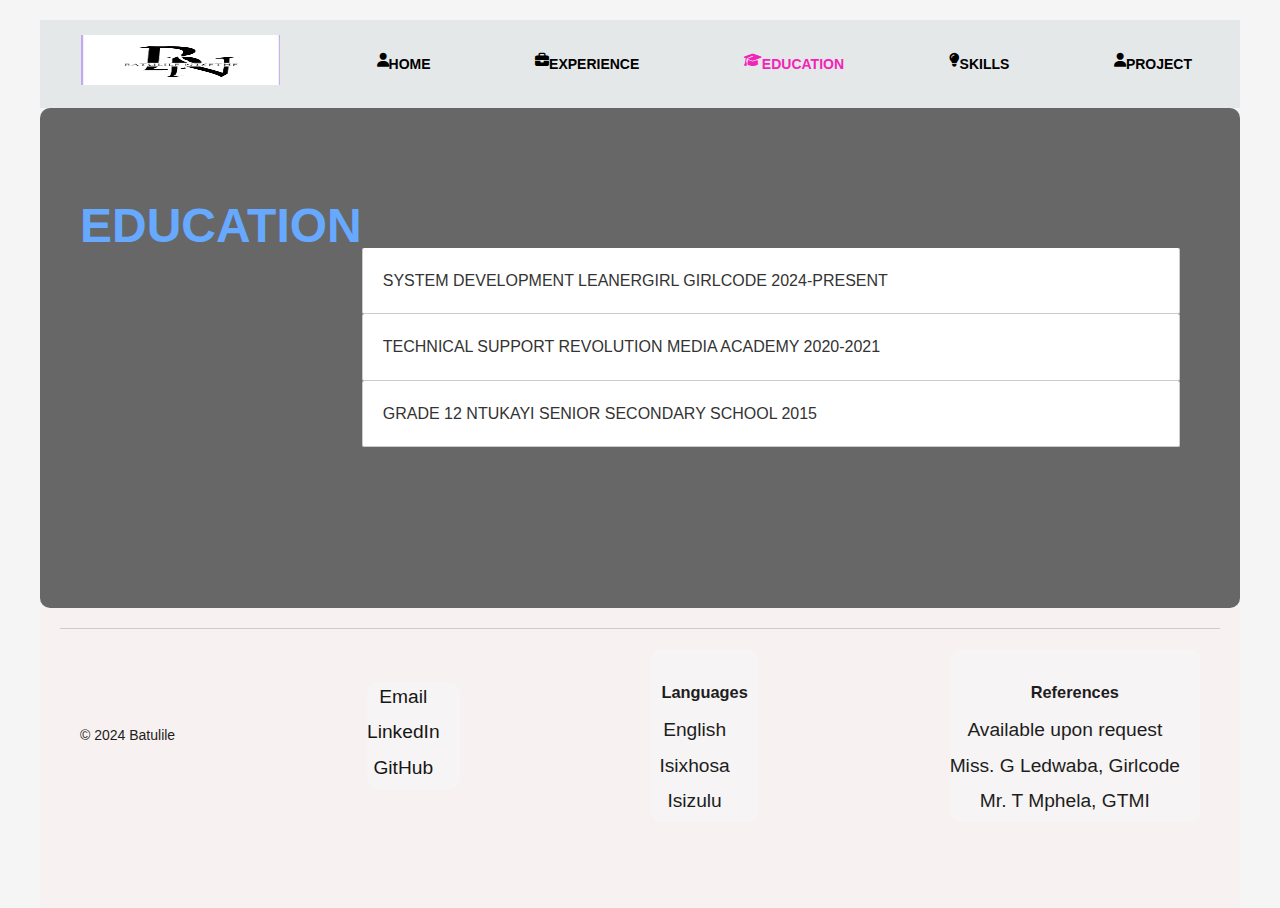
==== commit 52965beb: "i have created my portfolio" ====
--- a/Education.html
+++ b/Education.html
@@ -14,7 +14,7 @@
             </div>
             <a href="index.html"><i class="fas fa-user"></i>HOME</a>
             <a href="Experience.html"><i class="fas fa-briefcase"></i>EXPERIENCE</a>
-            <a href="Education.html"><i class="fas fa-graduation-cap"></i> EDUCATION</a>
+            <a class="active" href="Education.html"><i class="fas fa-graduation-cap"></i> EDUCATION</a>
              <a href="skills.html"><i class="fas fa-lightbulb"></i> SKILLS</a>
                  <a href="reference.html"><i class="fas fa-user"></i>PROJECT</a>
       
--- a/index.css
+++ b/index.css
@@ -10,6 +10,8 @@
             font-family: Arial, sans-serif;
             background-color: #2b3a48;
             color: #d1d1d1;
+            
+            
         
     }
     nav {
@@ -21,13 +23,10 @@
         margin: 0 auto;
         padding: 15px 40px;
         background-color: rgba(226, 229, 229, 0.854);
-        @media (max-width: 600px) {
-            nav ul {
-              flex-direction: column; /* Stack items vertically */
-              align-items: center; /* Center the items */
-            }
-    }
-}
+        
+    }
+
+
     nav .logo img {
         height: 50px;
     }
@@ -49,6 +48,9 @@
    
     nav a:hover{
         color: rgb(78, 183, 225);
+     }
+     nav a.active{
+        color:#f323b8
      }
     body {
         font-family: Arial, sans-serif;
@@ -100,7 +102,7 @@
         left: 0;
         right: 0;
         bottom: 0;
-        background-image: url('healthy\ living.jpg');
+        background-color: #333;
         background-size: cover;
         background-position: center;
         opacity: 0.3;
@@ -344,7 +346,7 @@
 
 .containerr {
     background: url('22RMA2_044~2.jpg') no-repeat center center/cover;
-    height: 515px;
+    height: 600px;
     display: flex;
     justify-content: center;
     align-items: center;
@@ -356,7 +358,7 @@
    display: flex;
     max-width: 1200px;
     width: 100%;
-    padding: 40px;
+    padding: 30px;
     border-radius: 10px;
     margin-bottom: 10px;
 }
@@ -369,7 +371,7 @@
     max-width: 1200px;
     width: 100%;
     background: rgba(73, 73, 73, 0.7); /* Dark overlay */
-    height: 515px;
+    height: 600px;
     margin-top: 30px;
     margin-bottom: 30px;
     
@@ -434,7 +436,7 @@
 
 }
 
-.menu {
+./*menu {
     list-style: none;
     display: flex;
     gap: 20px;
@@ -449,7 +451,7 @@
 
 
 /* Logo styling */
-nav .logo img {
+nav logo img {
     width: 150px;
     height: auto;
 }
@@ -461,18 +463,7 @@
     cursor: pointer;
 }
 
-/* Mobile menu styles */
-@media (max-width: 768px) {
-    .menu {
-        flex-direction: column;
-        position: absolute;
-        top: 60px;
-        left: 0;
-        width: 100%;
-        background-color: #333;
-        display: none;
-        text-align: center;
-    }
+
 
     .menu li {
         width: 100%;
@@ -486,14 +477,10 @@
     .menu-active {
         display: block;
     }
-}
+
 
 /* Container styling */
-.container {
-    max-width: 1200px;
-    margin: 0 auto;
-    padding: 20px;
-}
+
 
 .content h1 {
     text-align: center;
@@ -501,7 +488,9 @@
     color: #333;
     font-size: 2.5rem;
 }
-
+h1{
+    align-items: center;
+}
 .projects {
     display: flex;
     gap: 20px;
@@ -562,7 +551,6 @@
     }
 }
 
-@media (max-width: 480px) {
     nav a {
         padding: 8px;
         font-size: 14px;
@@ -575,7 +563,7 @@
     .content h1 {
         font-size: 1.75rem;
     }
-}
+
 footer {
     background-color: #f7f1f1;
     color: #1e1d1d;
@@ -584,6 +572,10 @@
     max-width: 1200px;
     margin: auto;
     height: 300px;
+    font-family: "Sevillana", cursive;
+    font-weight: 400;
+    font-style: normal;
+      
   }
   
   .footer-content {padding: 20px;
@@ -627,24 +619,121 @@
     margin-bottom: 10px;
   }
   
-  @media only screen and (max-width: 600px) {
-    .contact-section {
-        padding: 10px;
-    }
-
-    .contact-item {
-        flex-direction: column;
-        align-items: flex-start;
-    }
-
-    .icon {
-        margin-bottom: 5px;
-    }
-
-    .text {
-        margin-left: 0;
-    }
-}
-
-
+ 
+:root {
+  --navbar-bg-color: hsl(0, 0%, 15%);
+  --navbar-text-color: hsl(0, 0%, 85%);
+  --navbar-text-color-focus: white;
+  --navbar-bg-contrast: hsl(0, 0%, 25%);
+}
+
+* {
+  box-sizing: border-box;
+  margin: 0;
+  padding: 0;
+}
+
+body {
+  height: 100vh;
+  font-family: Arial, Helvetica, sans-serif;
+  line-height: 1.6;
+}
+#navbar {
+    --navbar-height: 64px;
+    position: fixed;
+    height: var(--navbar-height);
+    background-color: var(--navbar-bg-color);
+    left: 0;
+    right: 0;
+    box-shadow: 0 2px 4px rgba(0, 0, 0, 0.15);
+  }
+  .navbar-item {
+    margin: 0.4em;
+    width: 100%;
+  }
+  
+  .home-link,
+  .navbar-link {
+    color: var(--navbar-text-color);
+    text-decoration: none;
+    display: flex;
+    font-weight: 400;
+    align-items: center;
+  }
+  
+  .home-link:is(:focus, :hover) {
+    color: var(--navbar-text-color-focus);
+  }
+  
+  .navbar-link {
+    justify-content: center;
+    width: 100%;
+    padding: 0.4em 0.8em;
+    border-radius: 5px;
+  }
+  
+  .navbar-link:is(:focus, :hover) {
+    color: var(--navbar-text-color-focus);
+    background-color: var(--navbar-bg-contrast);
+  }
+  .navbar-logo {
+    background-color: var(--navbar-text-color-focus);
+    border-radius: 50%;
+    width: 30px;
+    height: 30px;
+    margin-inline-start: 0.5em;
+  }
+  #navbar-toggle {
+    cursor: pointer;
+    border: none;
+    background-color: transparent;
+    width: 40px;
+    height: 40px;
+    display: flex;
+    align-items: center;
+    justify-content: center;
+    flex-direction: column;
+  }
+  .icon-bar {
+    display: block;
+    width: 25px;
+    height: 4px;
+    margin: 2px;
+    background-color: var(--navbar-text-color);
+  }
+  
+  #navbar-toggle:is(:focus, :hover) .icon-bar {
+    background-color: var(--navbar-text-color-focus);
+  }
+  #navbar-toggle[aria-expanded='true'] .icon-bar:is(:first-child, :last-child) {
+    position: absolute;
+    margin: 0;
+    width: 30px;
+  }
+  
+  #navbar-toggle[aria-expanded='true'] .icon-bar:first-child {
+    transform: rotate(45deg);
+  }
+  
+  #navbar-toggle[aria-expanded='true'] .icon-bar:nth-child(2) {
+    opacity: 0;
+  }
+  
+  #navbar-toggle[aria-expanded='true'] .icon-bar:last-child {
+    transform: rotate(-45deg);
+  } 
+  #navbar-menu {
+    position: fixed;
+    top: var(--navbar-height);
+    bottom: 0;
+    opacity: 0;
+    visibility: hidden;
+    left: 0;
+    right: 0;
+  }
+  #navbar-toggle[aria-expanded='true'] + #navbar-menu {
+    background-color: rgba(0, 0, 0, 0.4);
+    opacity: 1;
+    visibility: visible;
+  }
  